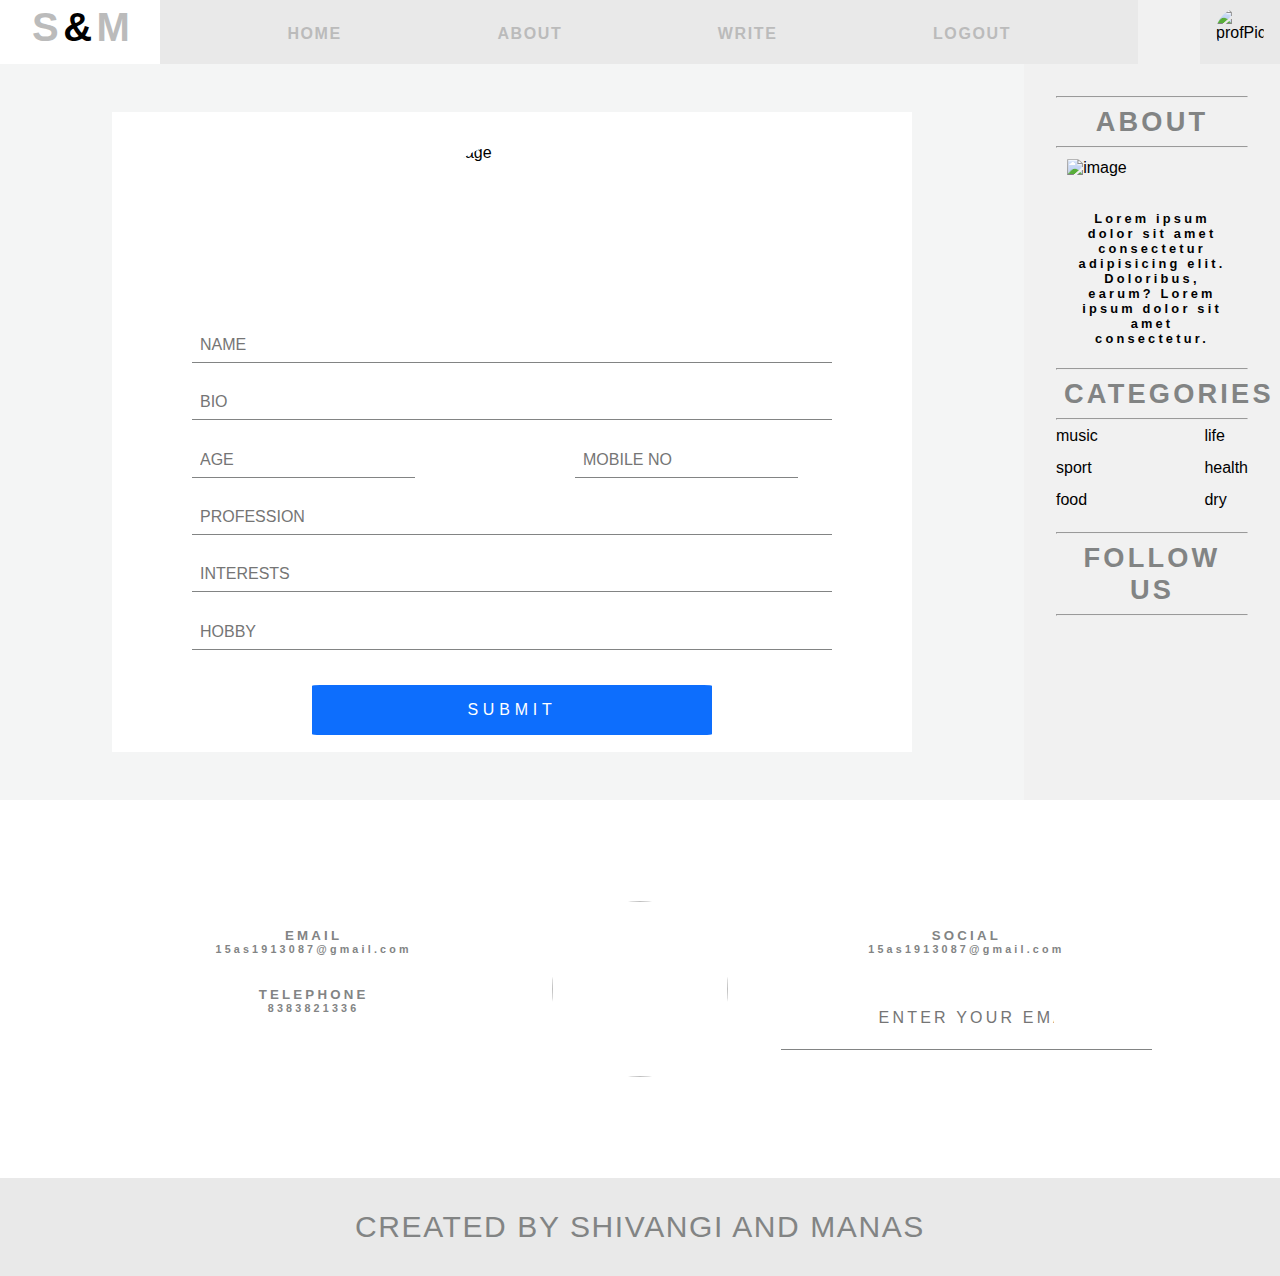
==== update.html @ baf2afe4 "second-commit" ====
<!DOCTYPE html>
<html lang="en">

<head>
    <meta charset="UTF-8">
    <meta http-equiv="X-UA-Compatible" content="IE=edge">
    <meta name="viewport" content="width=device-width, initial-scale=1.0">
    <title>Document</title>
    <link rel="stylesheet" href="css/update.css">
    <link rel="stylesheet" href="css/style.css">
    <link rel="stylesheet" href="https://pro.fontawesome.com/releases/v5.10.0/css/all.css"
        integrity="sha384-AYmEC3Yw5cVb3ZcuHtOA93w35dYTsvhLPVnYs9eStHfGJvOvKxVfELGroGkvsg+p" crossorigin="anonymous" />
</head>

<body>
    <header class="header">
        <div class="topheader">
            <span class="spans spans_item">S</span>
            <span class="spans_item">&</span>
            <span class="spans spans_item">M</span>
        </div>
        <div class="middleheader">
            <ul class="ul-list">
                <li>
                    <a href="index.html">Home</a>
                </li>
                <li>
                    <a href="#">About</a>
                </li>
                <li>
                    <a href="#">Write</a>
                </li>
                <li>
                    <a href="#">Logout</a>
                </li>
            </ul>
        </div>
        <div class="search center">
            <i class="fas fa-search"></i>
        </div>
        <div class="lastheader center">
            <img src="https://fsa.zobj.net/crop.php?r=InzbtmXscw3rLyv4t8XH4MbergB0QC1dPXk52ElFT3FuaMseuowTc8z8wTGuk8Z8zn3yTEXZY0gIVvcdVZdEvNS4G4ETYO79TFSw2u831S9BrZtbWaYAXIcfNwRalCLfa5jTxEOp1FGATWSK"
                alt="profPic">
        </div>
    </header>
    <section>
        <div class="middlesection">
            <div class="post">
                <div class="form">
                    <form>
                        <div class="wrapper">
                            <img src="https://encrypted-tbn0.gstatic.com/images?q=tbn:ANd9GcQzozEzxreJI4LG399wmTdIAfWrIbkTtTET9g&usqp=CAU"
                                alt="image" id="photo">
                            <input type="file" id="file">
                            <label for="file" class="upload"><i class="fas fa-camera"
                                    style="font-size: 15px;"></i></label>
                        </div>
                        <div class="inputs">
                            <input type="text" placeholder="Name">
                            <input type="text" placeholder="Bio">
                            <div class="input-2">
                                <input type="text" placeholder="Age">
                                <input type="text" placeholder="Mobile No">
                            </div>
                            <input type="text" placeholder="Profession">
                            <input type="text" placeholder="Interests">
                            <input type="text" placeholder="hobby">
                            <button type="submit">Submit</button>
                        </div>
                    </form>
                </div>
            </div>
            <div class="info">
                <hr>
                <h4>About</h4>
                <hr>
                <img src="https://encrypted-tbn0.gstatic.com/images?q=tbn:ANd9GcQRTOka7yiD9kwnZGsEZR6-w40z2R9obqb8-g&usqp=CAU"
                    alt="image">
                <h6>Lorem ipsum dolor sit amet consectetur adipisicing elit. Doloribus, earum? Lorem ipsum dolor sit
                    amet consectetur.</h6>
                <hr>
                <h4>categories</h4>
                <hr>
                <div class="category">
                    <ul>
                        <li>music</li>
                        <li>sport</li>
                        <li>food</li>
                    </ul>
                    <ul>
                        <li>life</li>
                        <li>health</li>
                        <li>dry</li>
                    </ul>
                </div>
                <hr>
                <h4>Follow Us</h4>
                <hr>
                <ul class="left">
                    <li>
                        <a href="#"><i class="fab fa-facebook"></i></a>
                    </li>
                    <li>
                        <a href="#"><i class="fab fa-twitter"></i></a>
                    </li>
                    <li>
                        <a href="#"><i class="fab fa-instagram"></i></a>
                    </li>
                    <li>
                        <a href="#"><i class="fab fa-github"></i></a>
                    </li>
                </ul>
            </div>
        </div>
        </div>
    </section>
    <footer>
        <div class="topfooter">
            <div>
                <h5>EMAIL</h5>
                <h6>15as1913087@gmail.com</h6>
            </div>
            <div>
                <h5>TELEPHONE</h5>
                <h6>8383821336</h6>
            </div>
        </div>
        <div class="middlefooter center">
            <img src="https://media1.thehungryjpeg.com/thumbs2/ori_3808936_7rit8w27x8wvdnak6pe253vjwsyclksgonb4jrkb_monogram-sm-logo-design.jpg"
                alt="">
        </div>
        <div class="lastfooter">
            <div>
                <h5>SOCIAL</h5>
                <h6>15as1913087@gmail.com</h6>
            </div>
            <div class="center last">
                <input type="text" placeholder="enter your email">
            </div>
        </div>
    </footer>
    <div class="end">Created By Shivangi and Manas</div>
    <script src="js/app.js"></script>
</body>

</html>
---- css/update.css ----
.post{
    background-color: #f4f5f5;
}
.form{
    width: 50rem;
    height: 40rem;
    /* margin: 10rem; */
    background-color: white;
    margin: auto;
    box-shadow: -2px 2px 10px 0px rgba(#444, 0.9);
    position: relative;
}
.wrapper{
    height: 150px;
    width: 150px;
    position: absolute;
    top:5%;
    left:40%;
    border-radius: 50%;
    overflow:hidden;
    /* watch the meaning of overflow */
}
#photo{
   /* height: 100%;
   width:100%; */
   background-size: 100% 100%;
}
#file{
    display: none;
}
.upload{
    height:40px;
    width:100%;
    position:absolute;
    bottom:0;
    left:50%;
    text-align:center;
    color:white;
    transform: translateX(-50%);
    background: rgba(0,0,0,0.8);
    cursor: pointer;
    display: none;
    font-size: 30px;
}
.inputs{
    display: flex;
    flex-direction: column;
    width: 100%;
    position: absolute;
    top:32%;
}
input{
    margin: 0.7rem 5rem;
    font-size: 1rem;
    padding:0.5rem;
    font-family: "proxima-nova-alt",Helvetica,Arial,sans-serif;
    text-transform: uppercase;
    /* border:none;input me aaye box ko remove kr dega */
    border: none;
    /* input pr click krne ke baad aa rhe box ko remove kr dega */
    outline: none;
    border-bottom: 1px solid #828484;
}
.input-2{
    display: flex;
}
button{
    padding: 1rem;
    width: 50%;
    margin:1.5rem auto;
    border:none;
    border-radius: 2%;
    font-size: 1rem;
    letter-spacing: 0.3rem;
    text-transform: uppercase;
    background-color: #0D6EFD;
    color: white;
}
---- css/style.css ----
@import url('https://fonts.googleapis.com/css2?family=Montserrat:ital,wght@1,300&display=swap');
@import url('https://fonts.googleapis.com/css2?family=Josefin+Sans:ital,wght@1,300&display=swap');
*{
    margin: 0;
    padding:0;
    box-sizing: border-box;
}
body{
    font-family: "proxima-nova-alt",Helvetica,Arial,sans-serif;
}
.header{
    height: 4rem;
    display: flex;
}
.left{
    display: flex;
}
.left li,.ul-list li{
    list-style: none;
    padding:.5rem;
}
a{
    text-decoration: none;
}
.topheader{
    width:13%;
    padding-left: 2rem;
    padding-top: 0.3rem;
}
.spans_item{
    font-size: 2.5rem;
    font-weight: bold;
}
.spans{
    color:#BBBBBB;
}
.middleheader{
    width: 80%;
    color: #BBBBBB;
    background-color: rgba(233,233,233);
    height: 100%;
    padding:0.6rem;
}
.ul-list{
    display: flex;
    justify-content: space-evenly;
    align-items: center;
    height: 3rem;
}
.ul-list li a{
    font-size: 16px;
    color: #BBBBBB;
    padding:25px 30px;
    font-weight: bold;
    text-transform: uppercase;
    letter-spacing: .1rem;
}
.ul-list li a:hover{
    color:#474747;
}
.search{
    width:4rem;
    padding:0.5rem;
    background-color: #F1F1F1;
}
.center{
    display: flex;
    justify-content: center;
    align-items: center;
}
.lastheader{
    background-color: #E9E9E9;
}
.lastheader img{
    height:4rem;
    width:4rem;
    border-radius: 50%;
    margin:.5rem;
    padding:0.5rem;
}
.topsection{
    width: 100%;
    height: 27rem;
    background-color: #c7c8c9;
}
.topsection h1{
    text-align: center;
    color:#FFFFFF;
    font-size: 7rem;
    padding: 3rem;
    font-weight:bold;
}
.topsection h4{
    text-align: center;
    font-size: 1.5rem;
    letter-spacing: .2rem;
    text-transform: uppercase;
    color: #828484;
    font-weight: bold;
}
.categories div{
    text-align: center;
    text-transform: uppercase;
    padding:1rem;
    color: #474747;
}
.categories ul li{
    list-style: none;
    padding:1rem;
    font-size:1.2rem;
    letter-spacing: .2rem;
    text-transform: uppercase;
    color:#BBBBBB;
    font-weight: bold;
}
.middlesection{
    display: flex;
}
.middlesection .post{
    width:80%;
}
.middlesection .info{
    width:20%;
    background-color: #f1f1f1;
}
.info{
    padding:2rem;
}
hr{
    text-align: center;
}
.info h4{
    text-align: center;
    letter-spacing: .2rem;
    text-transform: uppercase;
    color:#828484;
    font-weight: bold;
    font-size: 1.7rem;
    padding: 0.5rem;
}
.info img{
    padding: 0.7rem;
    border-radius: 10%;
    height: 15rem;
    width: 15rem;
}
.info h6{
    margin:1.4rem;
    font-size: 0.8rem;
}
.category{
    display: flex;
    display: flex;
    justify-content: space-between;
    margin-bottom: 1rem;
    line-height: 2rem;
}
.category li{
    list-style: none;
}
.left{
    padding: 1rem;
}
.left li a{
    padding:.5rem;
    font-size: 1rem;

}
.left li a i{
    font-size: 1.5rem;
}
.post{
    padding:3rem;
}
footer{
    display: flex;
    padding:6rem;
    color:#828484;
    font-weight: bold;
}
.topfooter{
    width: 40%;
}
.topfooter div{
    margin: 2rem;
}
.topfooter div h5,h6,.lastfooter div h5,h6{
    text-align: center;
    letter-spacing: .2rem;
}
.middlefooter{
    width: 20%;
}
.lastfooter{
    width:40%;
}
.middlefooter img{
    width: 11rem;
    height: 11rem;
    border-radius: 50%;
}
.lastfooter div{
    margin: 2rem;
}
.lastfooter .last{
    border-bottom: 1px solid #828484;
}
.lastfooter div input{
    width: 50%;
    padding: 0 5px;
    height: 40px;
    font-size: 16px;
    letter-spacing: .2rem;
    text-transform: uppercase;
    border: none;
    background: none;
    outline: none;
}
.end{
     background-color: #E9E9E9;
     font-size: 30px;
     text-align: center;
     padding:2rem;
     text-transform: uppercase;
     color:#828484;
     letter-spacing: .1rem;
}
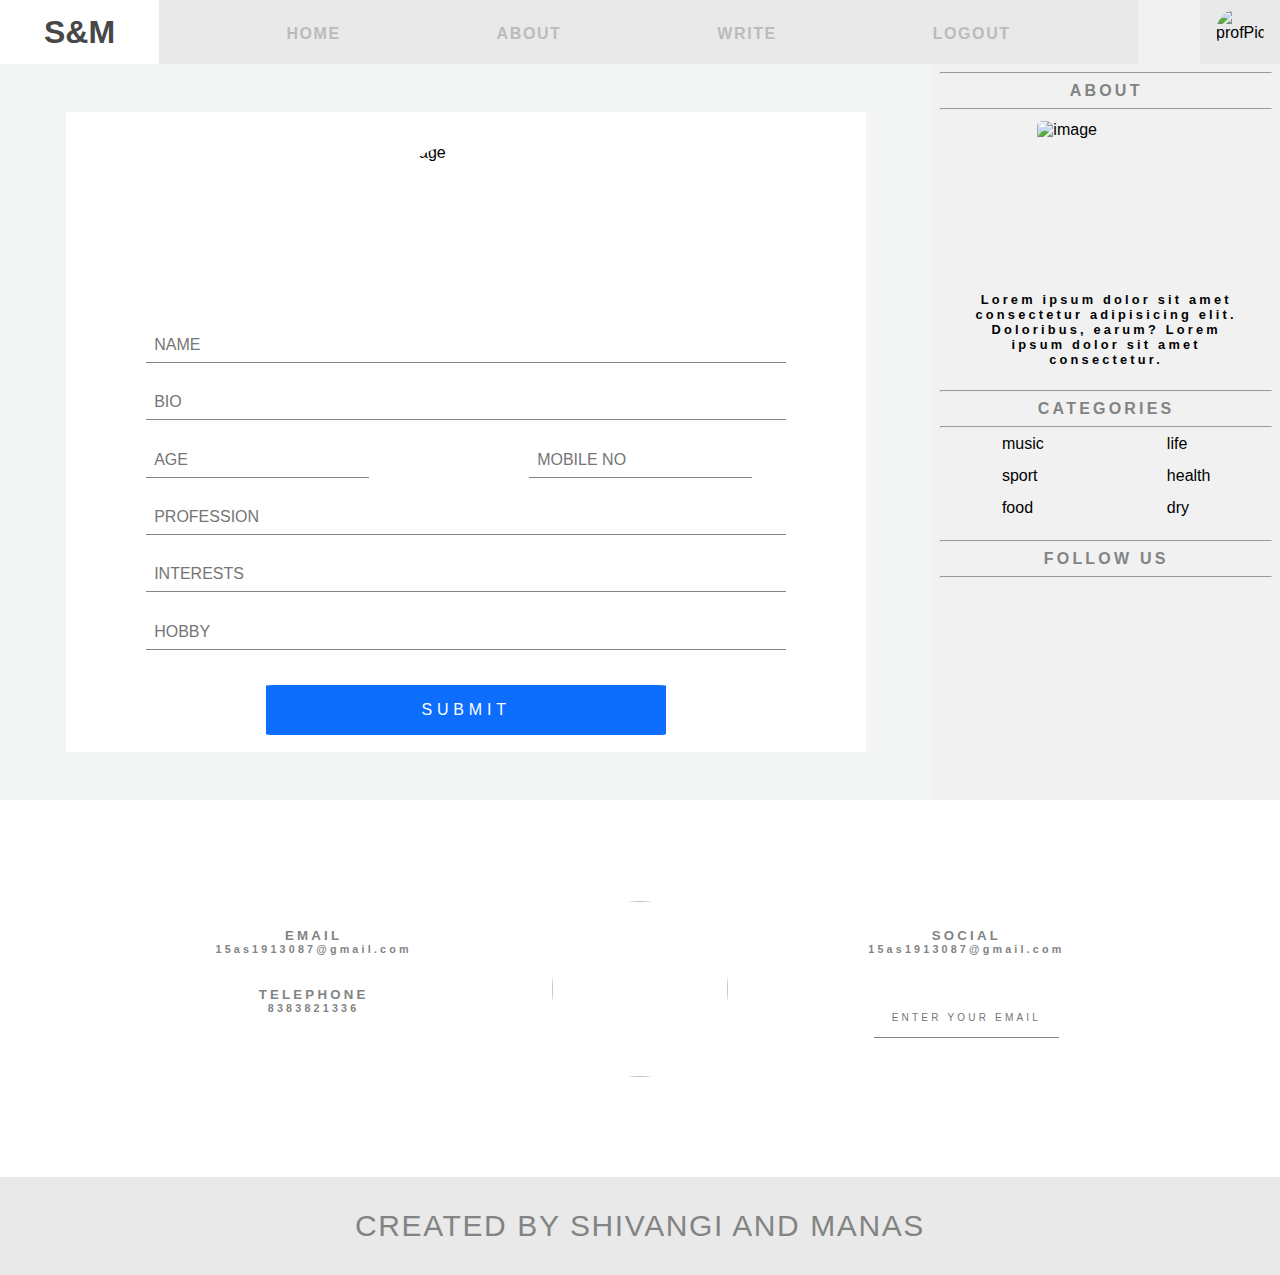
==== commit da5b0adf: "third" ====
--- a/update.html
+++ b/update.html
@@ -14,11 +14,10 @@
 
 <body>
     <header class="header">
-        <div class="topheader">
-            <span class="spans spans_item">S</span>
-            <span class="spans_item">&</span>
-            <span class="spans spans_item">M</span>
+        <div class="topheader center">
+            <span class="spans spans_item">S&M</span>
         </div>
+        <div class="openmenu"><i class="fas fa-bars"></i></div>
         <div class="middleheader">
             <ul class="ul-list">
                 <li>
@@ -28,11 +27,12 @@
                     <a href="#">About</a>
                 </li>
                 <li>
-                    <a href="#">Write</a>
+                    <a href="write.html">Write</a>
                 </li>
                 <li>
                     <a href="#">Logout</a>
                 </li>
+                <div class="closemenu"><i class="fas fa-times"></i></div>
             </ul>
         </div>
         <div class="search center">
@@ -141,6 +141,7 @@
     </footer>
     <div class="end">Created By Shivangi and Manas</div>
     <script src="js/app.js"></script>
+    <script src="index.js"></script>
 </body>
 
 </html>--- a/css/update.css
+++ b/css/update.css
@@ -75,4 +75,45 @@
     text-transform: uppercase;
     background-color: #0D6EFD;
     color: white;
+    cursor: pointer;
+}
+@media(max-width:1080px){
+    .form{
+        width:30rem;
+        height: 35rem;
+    }
+    .wrapper{
+        height: 100px;
+        width: 100px;
+    }
+    .inputs{
+        top:30%;
+    }
+    .input-2{
+        flex-direction: column;
+    }
+    input{
+        font-size: 0.8rem;
+        width: 60%;
+        padding: 0.2rem;
+    }
+    button{
+      width: 25%;  
+    }
+}
+@media(max-width:575px){
+    .post{
+        padding: 1rem 0.2rem ;
+    }
+    .form{
+        width:17rem;
+    }
+    input{
+        padding: 0rem;
+    }
+    button{
+        width:50%;
+        padding:0.5rem;
+        font-size: 0.7rem;
+    }
 }--- a/css/style.css
+++ b/css/style.css
@@ -24,15 +24,13 @@
 }
 .topheader{
     width:13%;
-    padding-left: 2rem;
-    padding-top: 0.3rem;
 }
 .spans_item{
-    font-size: 2.5rem;
+    font-size: 2rem;
     font-weight: bold;
 }
 .spans{
-    color:#BBBBBB;
+    color:#474747;
 }
 .middleheader{
     width: 80%;
@@ -78,19 +76,33 @@
     margin:.5rem;
     padding:0.5rem;
 }
+.header .openmenu{
+    font-size:2.2rem;
+    margin: auto auto;
+    cursor: pointer;
+    display: none;
+}
+.header .ul-list .closemenu{
+    font-size:2.2rem;
+    margin: auto auto;
+    cursor: pointer;
+    display: none;
+}
+
 .topsection{
     width: 100%;
     height: 27rem;
     background-color: #c7c8c9;
+    flex-direction: column;
 }
 .topsection h1{
     text-align: center;
     color:#FFFFFF;
-    font-size: 7rem;
-    padding: 3rem;
+    font-size: 8rem;
     font-weight:bold;
 }
 .topsection h4{
+    padding-top: 2rem;
     text-align: center;
     font-size: 1.5rem;
     letter-spacing: .2rem;
@@ -150,7 +162,6 @@
 }
 .category{
     display: flex;
-    display: flex;
     justify-content: space-between;
     margin-bottom: 1rem;
     line-height: 2rem;
@@ -164,7 +175,6 @@
 .left li a{
     padding:.5rem;
     font-size: 1rem;
-
 }
 .left li a i{
     font-size: 1.5rem;
@@ -202,19 +212,18 @@
 .lastfooter div{
     margin: 2rem;
 }
-.lastfooter .last{
-    border-bottom: 1px solid #828484;
-}
 .lastfooter div input{
     width: 50%;
     padding: 0 5px;
     height: 40px;
-    font-size: 16px;
+    font-size: 10px;
     letter-spacing: .2rem;
     text-transform: uppercase;
     border: none;
     background: none;
     outline: none;
+    text-align: center;
+    border-bottom: 1px solid #828484;
 }
 .end{
      background-color: #E9E9E9;
@@ -225,3 +234,185 @@
      color:#828484;
      letter-spacing: .1rem;
 }
+
+@media(max-width:800px){
+    .middleheader{
+       display: none;
+   } 
+   .middleheader .ul-list{
+       height: 40vh;
+       width: 100vw;
+       position: fixed;
+       top: 0;
+       right: 0;
+       left:0;
+       z-index:10;
+       flex-direction: column;
+       justify-content: center;
+       align-items: center;
+       background-color: #e9e9e9;
+       transition: top 1s ease;
+       display: none;
+   }
+   .header .openmenu{
+       display: block;
+       width: 20%;
+       height: 4rem;
+       position: absolute;
+       top: 0;
+       right: 0;
+       background-color: #f1f1f1;
+       color: #828484;
+   }
+   .header .ul-list .closemenu{
+       display: block;
+       position: absolute;
+       top:10px;
+       left: 10px;
+       color: #474747;
+   }
+   .openmenu i{
+       margin: 15px;
+   }
+   .topheader{
+       width: 40%;
+       font-size: 2rem;
+   }
+   .search{
+       width: 20%;
+   }
+   .lastheader{
+       width: 20%;
+   }
+   .info{
+       display: none;
+   }
+}
+@media(max-width:800px){
+    .middleheader{
+       display: none;
+   } 
+   .middleheader .ul-list{
+       height: 40vh;
+       width: 100vw;
+       position: fixed;
+       top: 0;
+       right: 0;
+       left:0;
+       z-index:10;
+       flex-direction: column;
+       justify-content: center;
+       align-items: center;
+       background-color: #e9e9e9;
+       transition: top 1s ease;
+       display: none;
+   }
+   .header .openmenu{
+       display: block;
+       width: 20%;
+       height: 4rem;
+       position: absolute;
+       top: 0;
+       right: 0;
+       background-color: #f1f1f1;
+       color: #828484;
+   }
+   .header .ul-list .closemenu{
+       display: block;
+       position: absolute;
+       top:10px;
+       left: 10px;
+       color: #474747;
+   }
+   .openmenu i{
+       margin: 15px;
+   }
+   .topheader{
+       width: 40%;
+       font-size: 2rem;
+   }
+   .search{
+       width: 20%;
+   }
+   .lastheader{
+       width: 20%;
+   }
+   .info{
+       display: none;
+   }
+}
+@media(max-width:610px){
+    .topsection{
+        height:20rem;
+        margin: auto auto;
+    }
+    .topsection h1{
+       font-size: 4rem;
+    }
+    .topsection h4{
+       font-size: 0.7rem;
+    }
+}
+@media(max-width:690px){
+      .categories{
+        box-sizing: border-box;
+      }
+      .categories ul li{
+          font-size: 1rem;
+      }
+}
+@media(max-width:900px){
+     .column{
+         display: flex;
+         justify-content: center;
+         align-items: center;
+        flex-wrap: wrap;
+    }
+    .middlesection .post{
+        width:100%;
+    }
+     footer{
+        display: flex;
+        flex-direction: column;
+        justify-content: center;
+        align-items: center;
+        
+     }
+     .topfooter,.lastfooter{
+         width:100vw;
+     }
+    .middlefooter{
+        display: none;
+    }
+}
+@media(max-width:1300px){
+    .middlesection .info{
+        width: 30%;
+    }
+    .info{
+        padding: 0.5rem;
+    }
+    .info h4{
+        font-size: 1rem;
+    }
+    .info img{
+        width: 10rem;
+        height: 10rem;
+        display: block;
+        margin: auto;
+    }
+    .category{
+        justify-content: space-around;
+    }
+    .left{
+        display: flex;
+        justify-content: center;
+    }
+    .left li a{
+        padding: .2rem;
+        font-size: 1rem;
+    }
+    .left li a i{
+        font-size: 1rem;
+    }
+}
